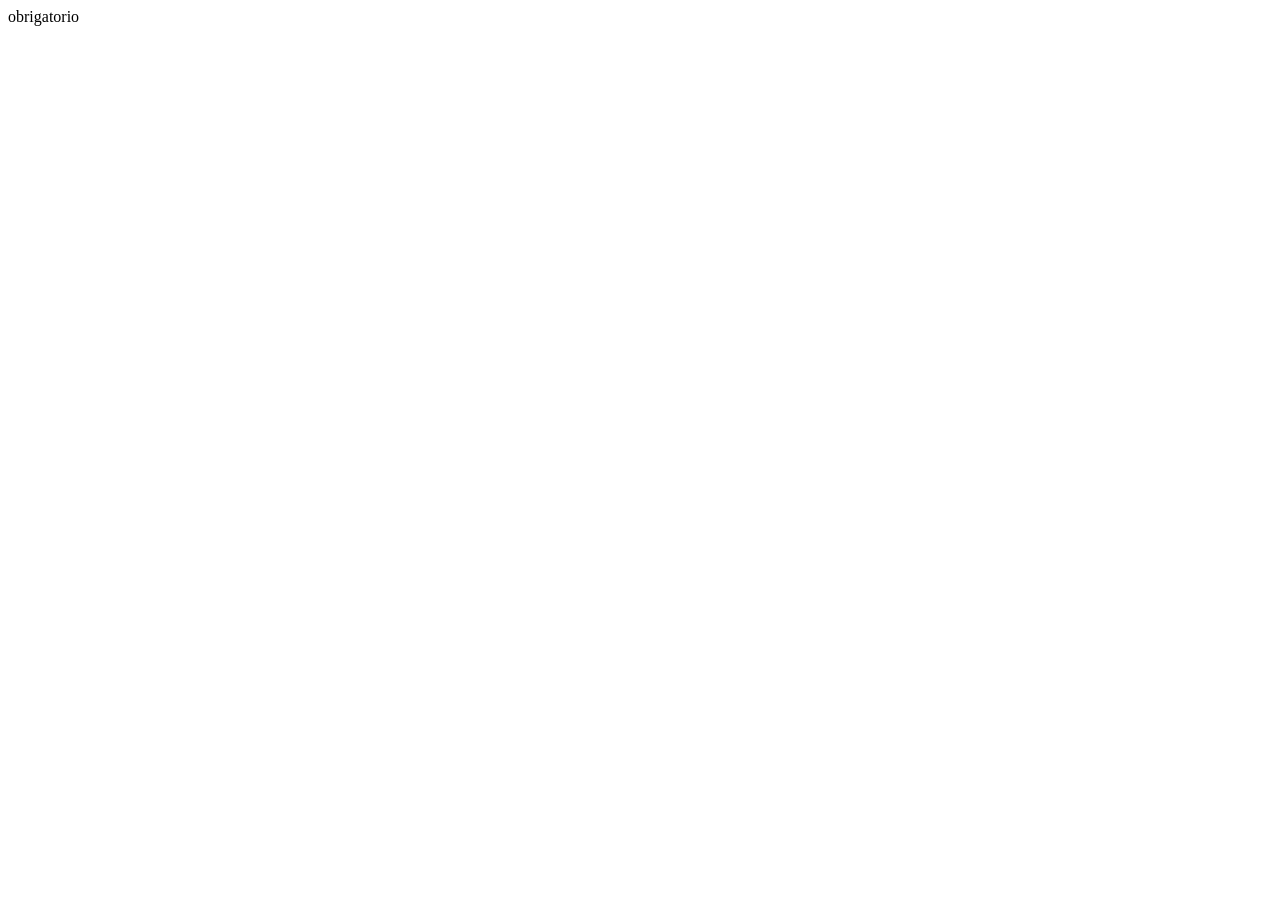
==== index.html @ 622c8076 "Minha mensagem de commit" ====
<!DOCTYPE html>
<html lang='pt-br'>
    <head>
        <!--meta dados da pagina-->
        <meta charset='UTF-8'>
        <meta name='viewport' content='width=device-width, initial-scale=1.0'/>
        <title> titalo da sua pagina </title>
    </head>
    <body>
        <!--conteudo da pagina--> 
    </body>
</html>






obrigatorio
<!DOCTYPE html>
<html>
    <head>

    </head>
    <body>
        
    </body>
</html>
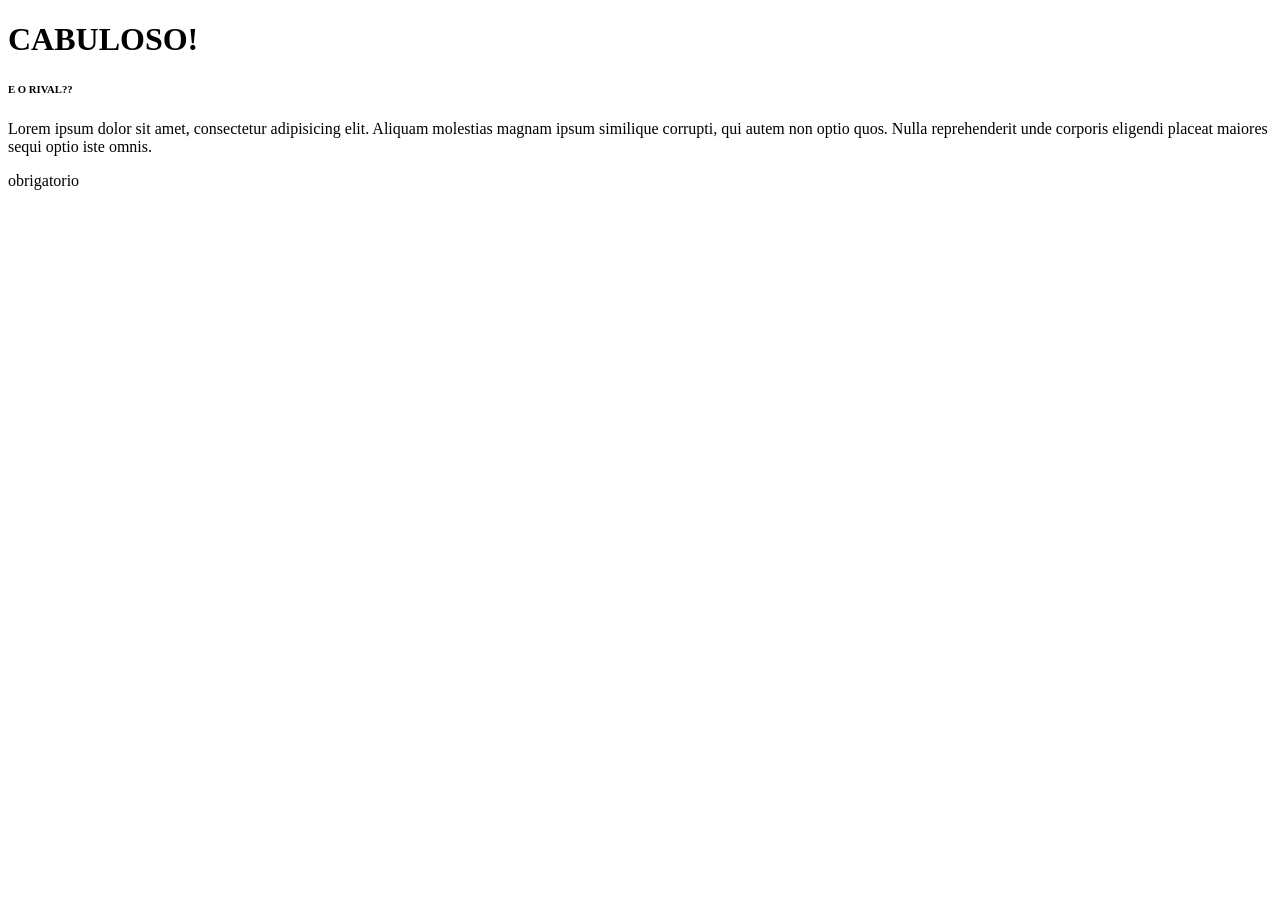
==== commit 08514dd0: "Minha mensagem de commit" ====
--- a/index.html
+++ b/index.html
@@ -8,6 +8,22 @@
     </head>
     <body>
         <!--conteudo da pagina--> 
+        <h1>
+            CABULOSO!
+        </h1>
+        <H6>
+            E O RIVAL??
+        </H6>
+        <p> 
+            Lorem ipsum dolor sit amet,
+             consectetur adipisicing elit. 
+             Aliquam molestias magnam ipsum similique 
+             corrupti, qui autem non optio quos.
+              Nulla reprehenderit unde corporis
+             eligendi placeat maiores sequi optio iste omnis.
+            
+        </p>
+
     </body>
 </html>
 
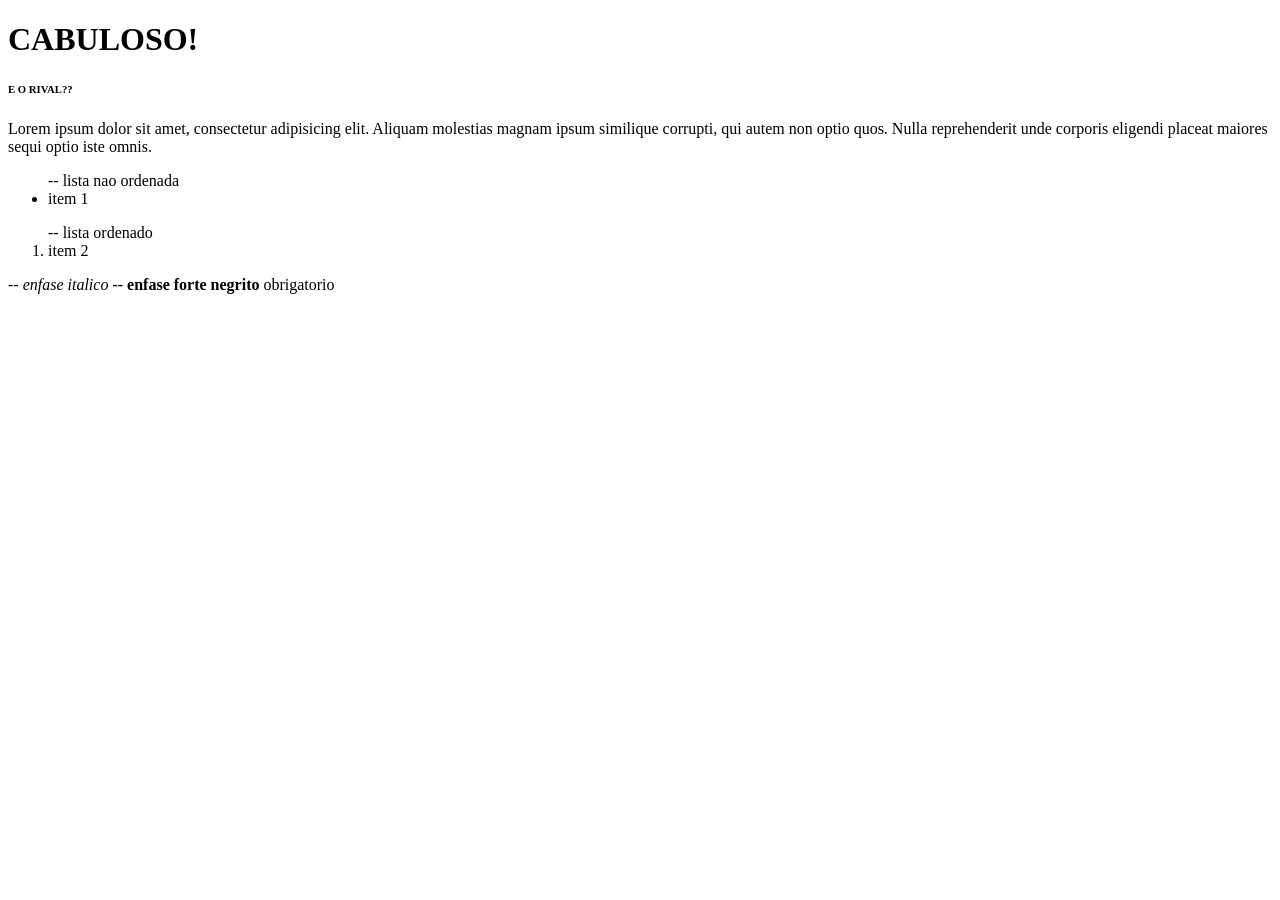
==== commit deeb231f: "Minha mensagem de commit" ====
--- a/index.html
+++ b/index.html
@@ -24,6 +24,20 @@
             
         </p>
 
+        <ul> -- lista nao ordenada
+            <li> item 1 </li>
+
+        </ul>
+        <ol> -- lista ordenado
+            <li> item 2 </li>
+        </ol>
+        <em> -- enfase italico 
+
+        </em>
+
+        <strong> -- enfase forte negrito
+
+        </strong>
     </body>
 </html>
 
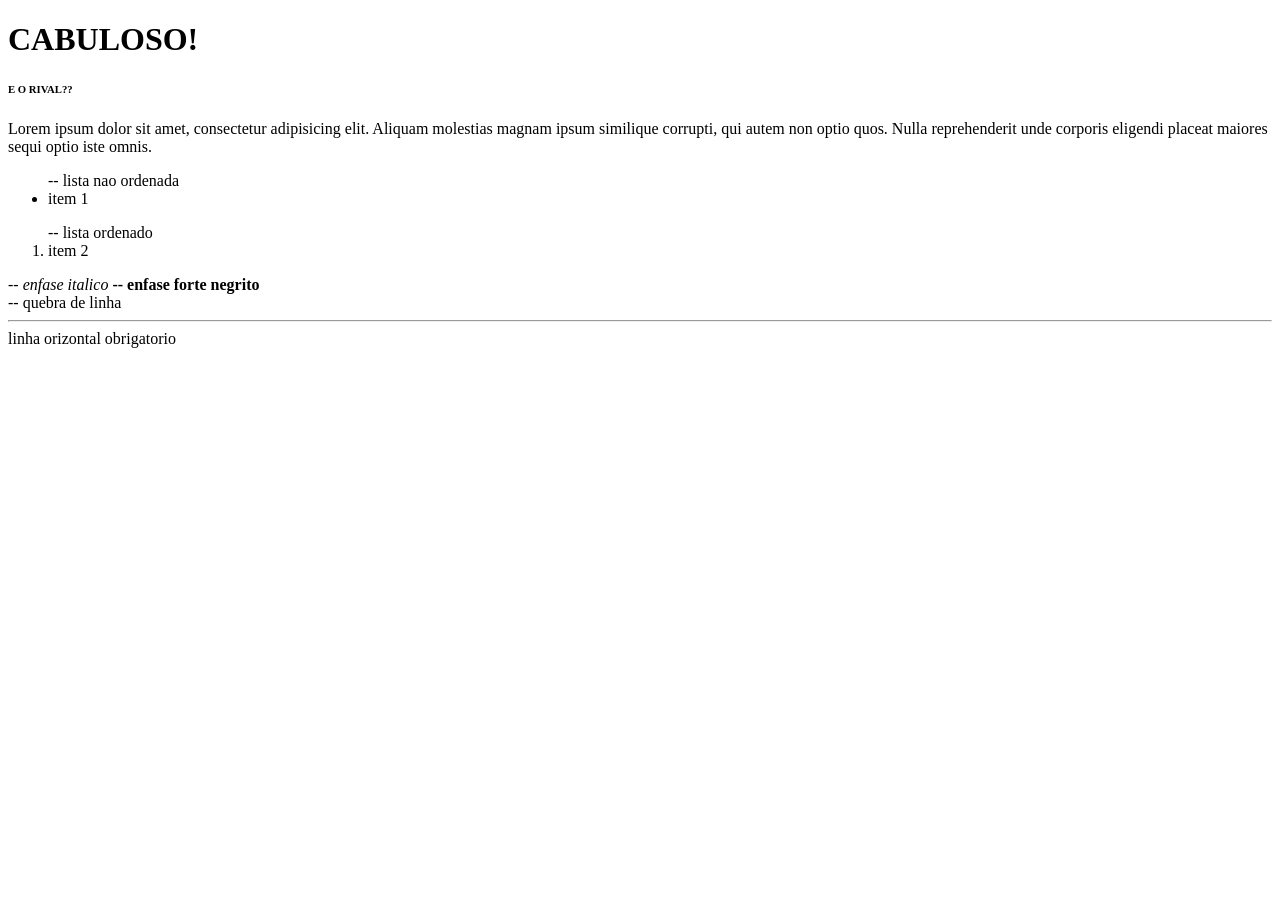
==== commit d8d6fcdf: "Minha mensagem de commit" ====
--- a/index.html
+++ b/index.html
@@ -42,9 +42,13 @@
 </html>
 
 
+<!-- <br> -- quebra de linha
+    <hr> linha orizonta  -->
 
+<br> -- quebra de linha
+<hr> linha orizontal 
 
-
+<!-- comentario -->
 
 obrigatorio
 <!DOCTYPE html>
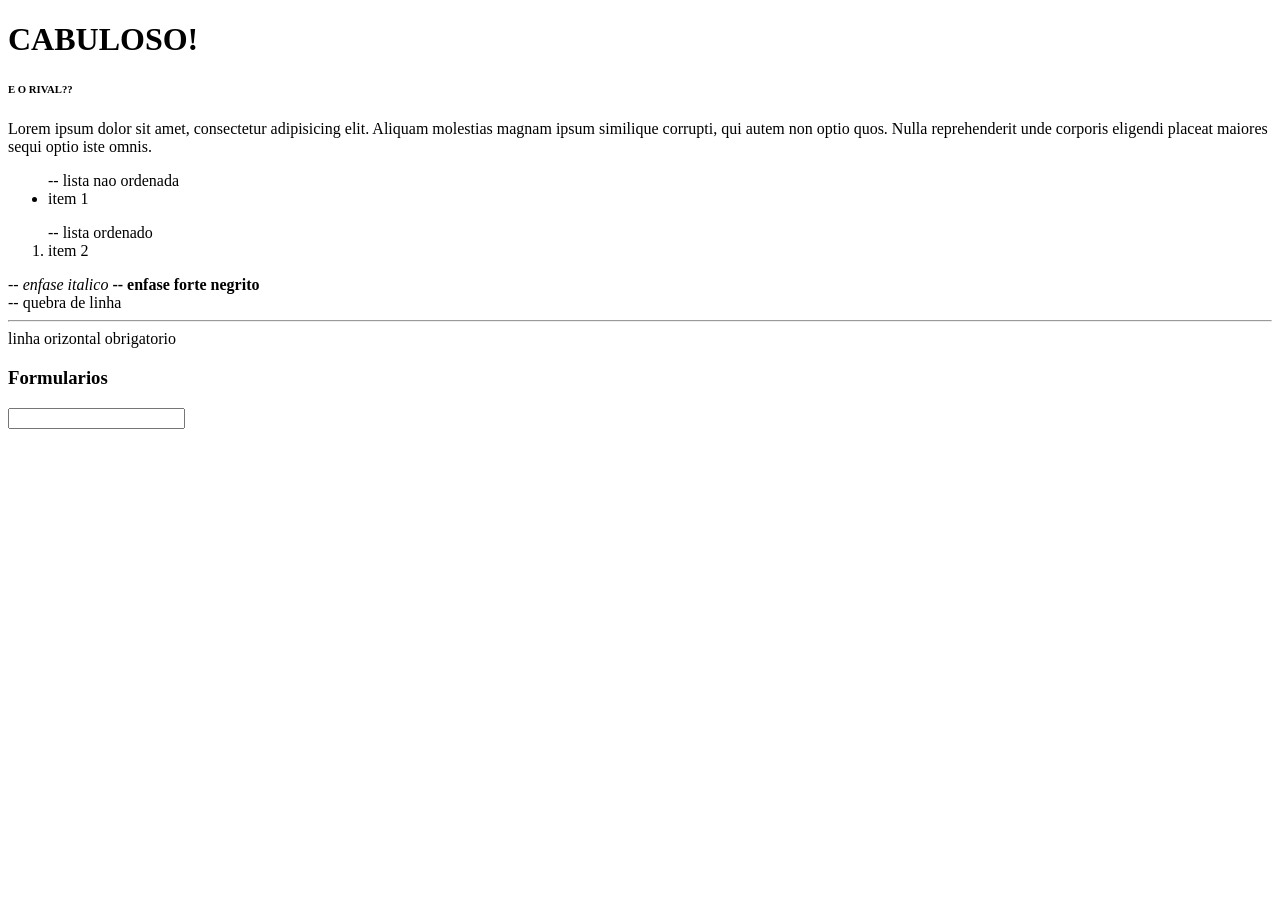
==== commit 0932fa52: "atualizacao de aula" ====
--- a/index.html
+++ b/index.html
@@ -49,6 +49,7 @@
 <hr> linha orizontal 
 
 <!-- comentario -->
+ <!-- <a> href ancora  usada para adicionar links -->
 
 obrigatorio
 <!DOCTYPE html>
@@ -57,6 +58,15 @@
 
     </head>
     <body>
+        <h3>Formularios</h3>
+        <form action=""method=""> 
+
+        <label for='full-name' Name"></label>
+
+        <input id='full-name= name='full-name' type='text'/>
+
+        
+         </form>
         
     </body>
 </html>
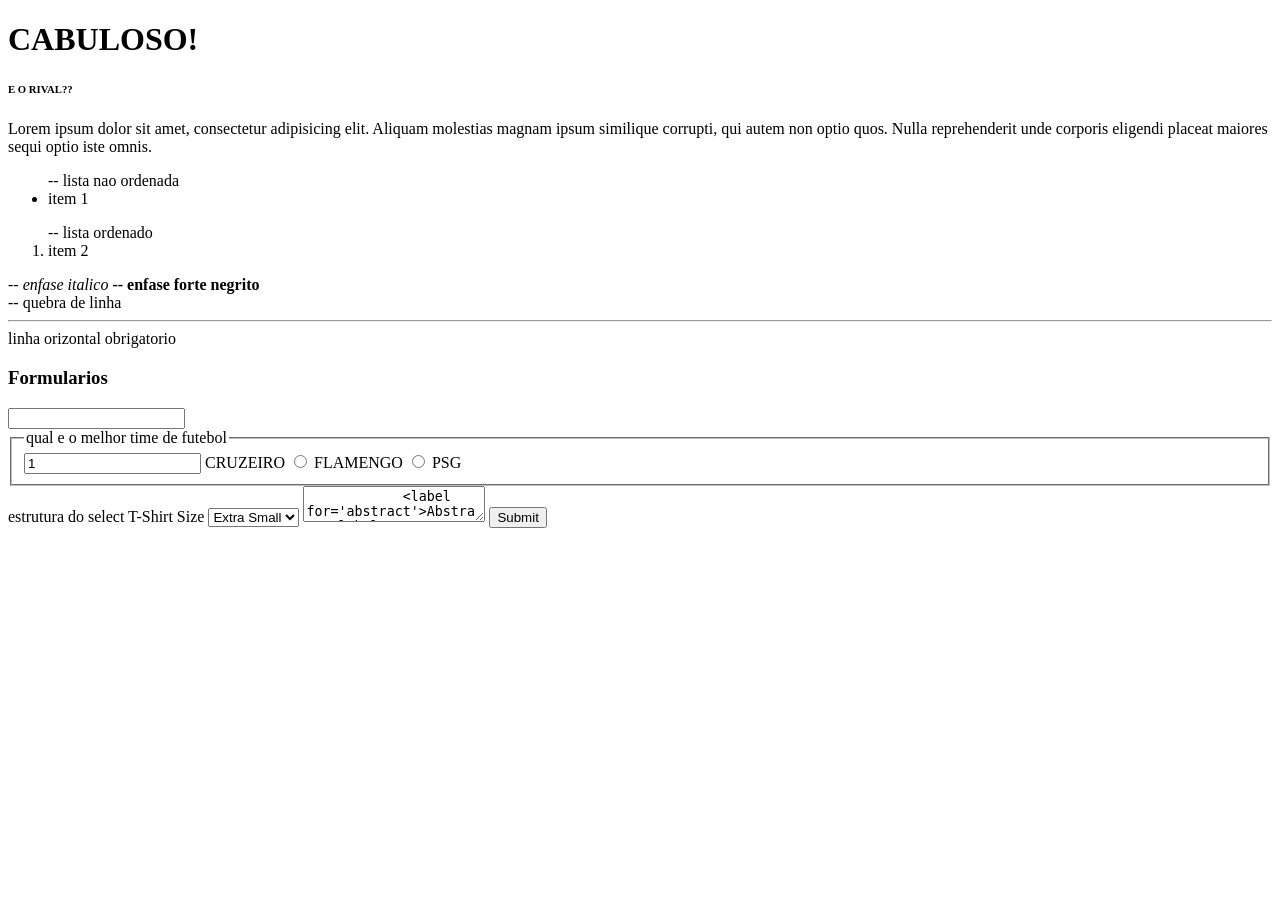
==== commit 8c2e5293: "atualzacao da aula" ====
--- a/index.html
+++ b/index.html
@@ -62,11 +62,59 @@
         <form action=""method=""> 
 
         <label for='full-name' Name"></label>
-
         <input id='full-name= name='full-name' type='text'/>
+        <fieldset>
+            <legend>qual e o melhor time de futebol</legend>
+            <input id='time01' name="time" value="1" "radio" checked> 
+            <label for="'time01">CRUZEIRO</label>
+            <input id='time02'name="time" value="2" type="radio">
+            <label for="'time02">FLAMENGO</label>
+            <input id='time03'name="time" value="3" type="radio">
+            <label for="'time03">PSG</label>
+        </fieldset>
 
         
          </form>
+
+          estrutura do select
+
+         <label for='t-shirt'>T-Shirt Size</label>
+         <select id='t-shirt' name='t-shirt'>
+         <option value='xs'>Extra Small</option>
+         <option value='s'>Small</option>
+         <option value='m'>Medium</option>
+         <option value='l'>Large</option>
+
+        </select>
+
+        <textarea>
+            <label for='abstract'>Abstract</label>
+            <textarea id='abstract' name='abstract'></textarea>
+        </textarea>
+        
+        
+        <button>Submit</button>
+
+
+
+
+
+
+
+
+
+
+
+
+
+
+
+
+
+
+
+
+
         
     </body>
 </html>
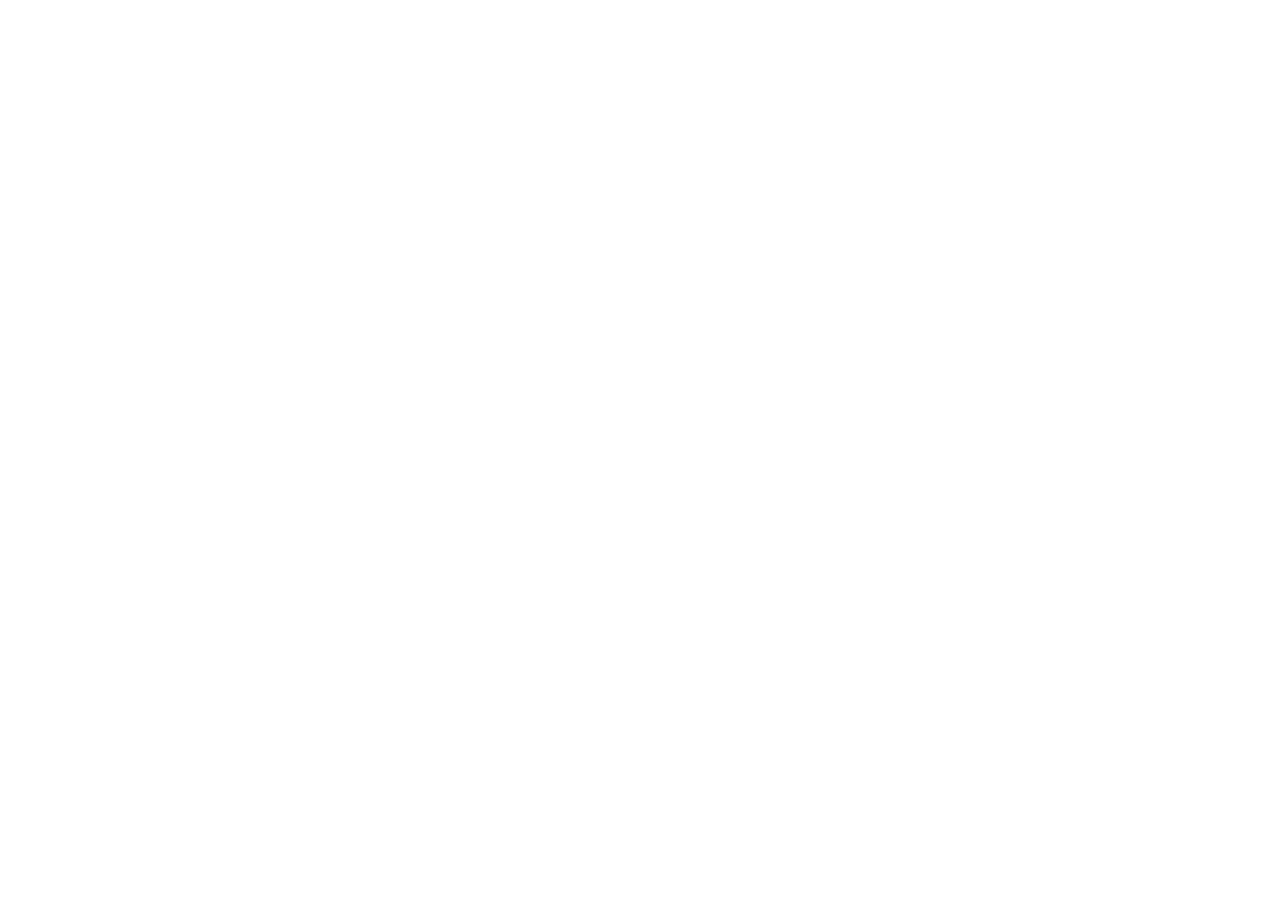
==== commit 5e295b94: "atualizacao aula" ====
--- a/index.html
+++ b/index.html
@@ -5,8 +5,17 @@
         <meta charset='UTF-8'>
         <meta name='viewport' content='width=device-width, initial-scale=1.0'/>
         <title> titalo da sua pagina </title>
+        <style>
+            h1,
+            p {
+                color: red;
+            }
+
     </head>
+
     <body>
+
+        <h1 class="cor-azul"> CABULOSOOO </h1>
         <!--conteudo da pagina--> 
         <h1>
             CABULOSO!
@@ -95,6 +104,9 @@
         
         <button>Submit</button>
 
+        h1{
+            
+        }
 
 
 
@@ -115,6 +127,7 @@
 
 
 
-        
+
+        </style>
     </body>
 </html>
